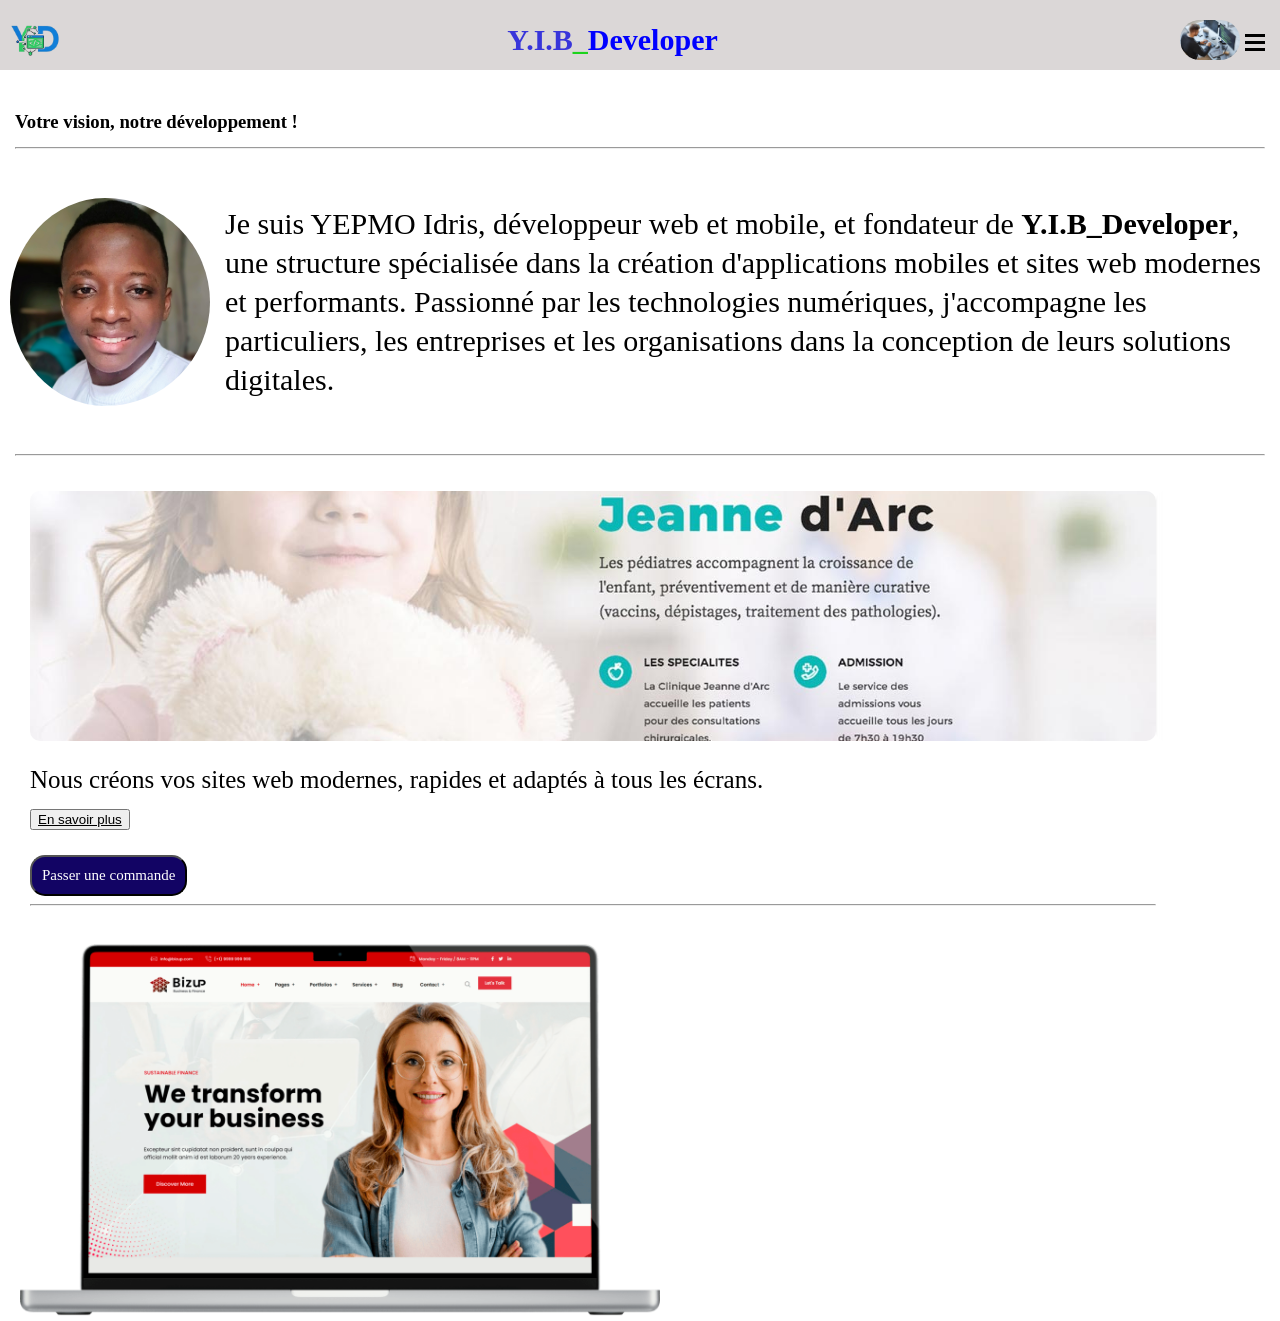
==== index.html @ dece30d7 "modification" ====
<!DOCTYPE html>
<html lang="fr">
    <head>
        <meta charset="UTF-8">
        <meta name="viewport" content="width=device-width, initial-scale=1.0">

        <title>YIB-DEVELOPER</title>
        <link rel="stylesheet" href="style.css">

    </head>

    <body>
        <div class="image">
            <img src="images/logo.png" alt="" class="picture">
            <h2 id="titre"><strong style="color: rgb(56, 53, 218);">Y.I.B</strong><strong style="color: rgb(28, 211, 28);">_</strong><strong style="color: blue;">Developer</strong></h2>
            <img src="images/developpeur-web.jpg" alt="" id="dev">
            <div class="hamburger" onclick="menuToggle()">
                <span></span>
                <span></span>
                <span></span>
            </div>
        </div>
        
        <h3 class="slogan">Votre vision, notre développement !</h3>
        <hr style="margin: 15px;">
        <div class="presentation">
            <img src="images/PDG.jpg" class="photo" alt="">
            <div class="texte">
                <p>
                    Je suis YEPMO Idris, développeur web et mobile, et fondateur de <b>Y.I.B_Developer</b>, une structure
                    spécialisée dans la création d'applications mobiles et sites web modernes et performants. Passionné par les technologies numériques, j'accompagne
                    les particuliers, les entreprises et les organisations dans la conception de leurs solutions digitales.
                </p>
            </div>
        </div>
        <hr style="margin: 15px;">
            
        
            
        
        <div class="slider">
            <div class="slides">
                <img src="images/site_vitrine2.jpg" alt="">
                <img src="images/site_vitrine1.jpg" alt="">
            </div>
            <P id="p1">Nous créons vos sites web modernes, rapides et adaptés à tous les écrans.</P>
            <button class="plus" ><u>En savoir plus</u></button><br>
            <br>
            <button class="command">Passer une commande</button>
            <hr>
        </div>
        <img src="images/site_vitrine3.png" alt="" id="image3">
        
    <script src="script.js"></script>
    </body>

</html>
---- style.css ----
body {
   margin: 0; 
}
.picture {
    width: clamp(75px 8vw 75px);
    max-width: 50px;
    height: auto;
    
}
.image {
    position: sticky;
    top: -3px;
    z-index: 1000;
    height: 60px;
    padding-left: 10px;
    padding-right: 25px;
    padding-top: 10px;
    margin: 0;
    background-color: rgb(219, 215, 215);
    display: flex;
    justify-content: space-between;
    align-items: center;
    
}
#titre {
    color: rgb(61, 61, 61);
    font-family: cursive;
    font-size: clamp(20px, 5vw, 30px);
}
#dev {
    width: clamp(60px 8vw 120px);
    max-width: 60px;
    height: auto;
    border-radius: 20px;
    margin: 15px;
}
.slider {
    position: relative;
    width: 100%;
    overflow: hidden;
    padding: 20px;
    margin: 10px;
    width: 88%;
    max-width: 100%;
    height: 50%;
    border-radius: 10px;
    -ms-overflow-style: none;
    scrollbar-width: none;
}
.slides {
    display: flex;
    transition: transform 0.5s ease;
}
.slides img {
    width: 100%;
    height: 250px;
    object-fit: cover;
    border-radius: 10px;
    flex:0 0 100%;
}
.slider::-webkit-scrollbar{
    display: none;
}

#p1 {
    font-size: 25px;
}
.slogan {
    position: relative;
    top: 7px;
    padding-left: 15px;
    padding-top: 15px;
    padding-bottom: 3px;
    
}
.hamburger {
    position: absolute;
    top: 25px;
    right: 10px;
    cursor: pointer;
    padding: 5px;
}
.hamburger span{
    display: block;
    width: 20px;
    height: 3px;
    background: black;
    margin: 4px 0;
}
.hamburger:hover {
    background-color: rgb(170, 169, 169);
    border-radius: 10px;
}
.command {
    background-color: rgb(18, 4, 100);
    padding: 10px;
    color: white;
    border-radius: 15px;
    cursor: pointer;
    font-family: fantasy;
    font-size: 15px;
}
.command:hover {
    background-color:blue;
}
.plus {
    position: absolute;
    top: 73%;
    cursor: pointer;
}
#image3 {
    width: 50%;
    height: auto;
    position: relative;
    left: 20px;
}
.presentation{
    display: flex;
    align-items: center;
    gap: 5px;
}
.photo {
    width: 200px;
    max-width: 500px;
    height: auto;
    border-radius: 50%;
    padding-left: 10px;
}
.texte{
    font-size: clamp(10px, 3vw, 30px);
    margin: 10px;
    line-height: 1.3;
}
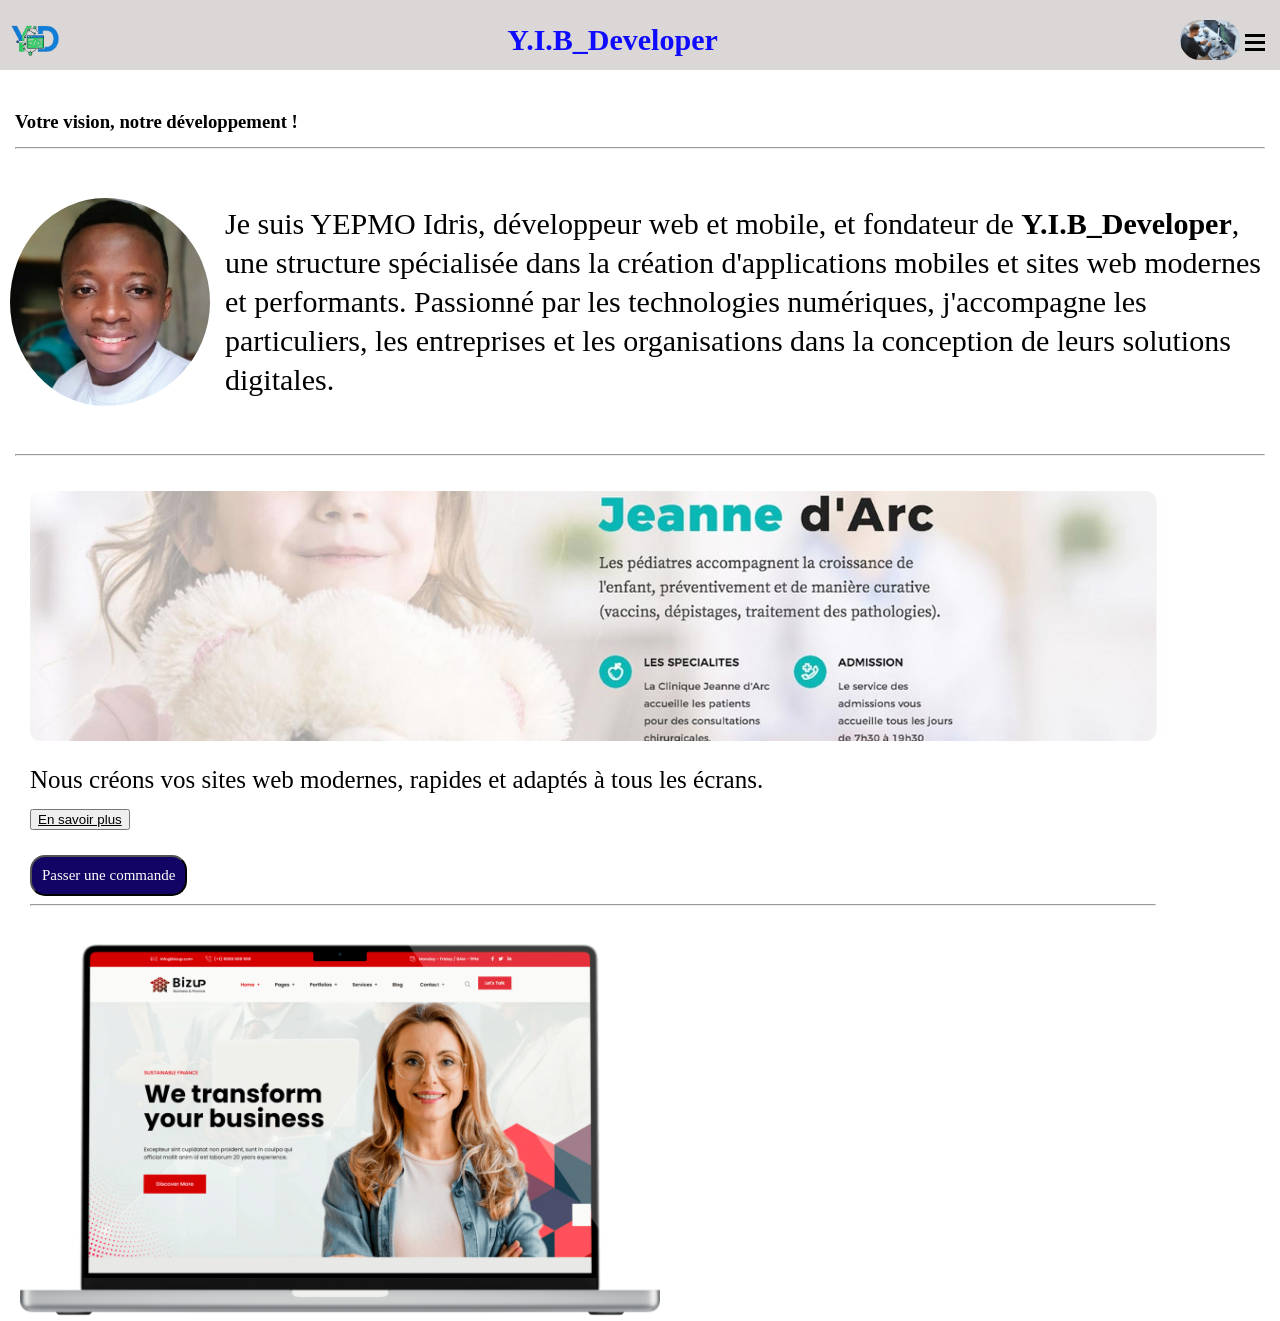
==== commit d1ae8b49: "modification" ====
--- a/index.html
+++ b/index.html
@@ -12,7 +12,7 @@
     <body>
         <div class="image">
             <img src="images/logo.png" alt="" class="picture">
-            <h2 id="titre"><strong style="color: rgb(56, 53, 218);">Y.I.B</strong><strong style="color: rgb(28, 211, 28);">_</strong><strong style="color: blue;">Developer</strong></h2>
+            <h2 id="titre"><strong style="color: rgb(15, 11, 255);">Y.I.B_Developer</strong></h2>
             <img src="images/developpeur-web.jpg" alt="" id="dev">
             <div class="hamburger" onclick="menuToggle()">
                 <span></span>
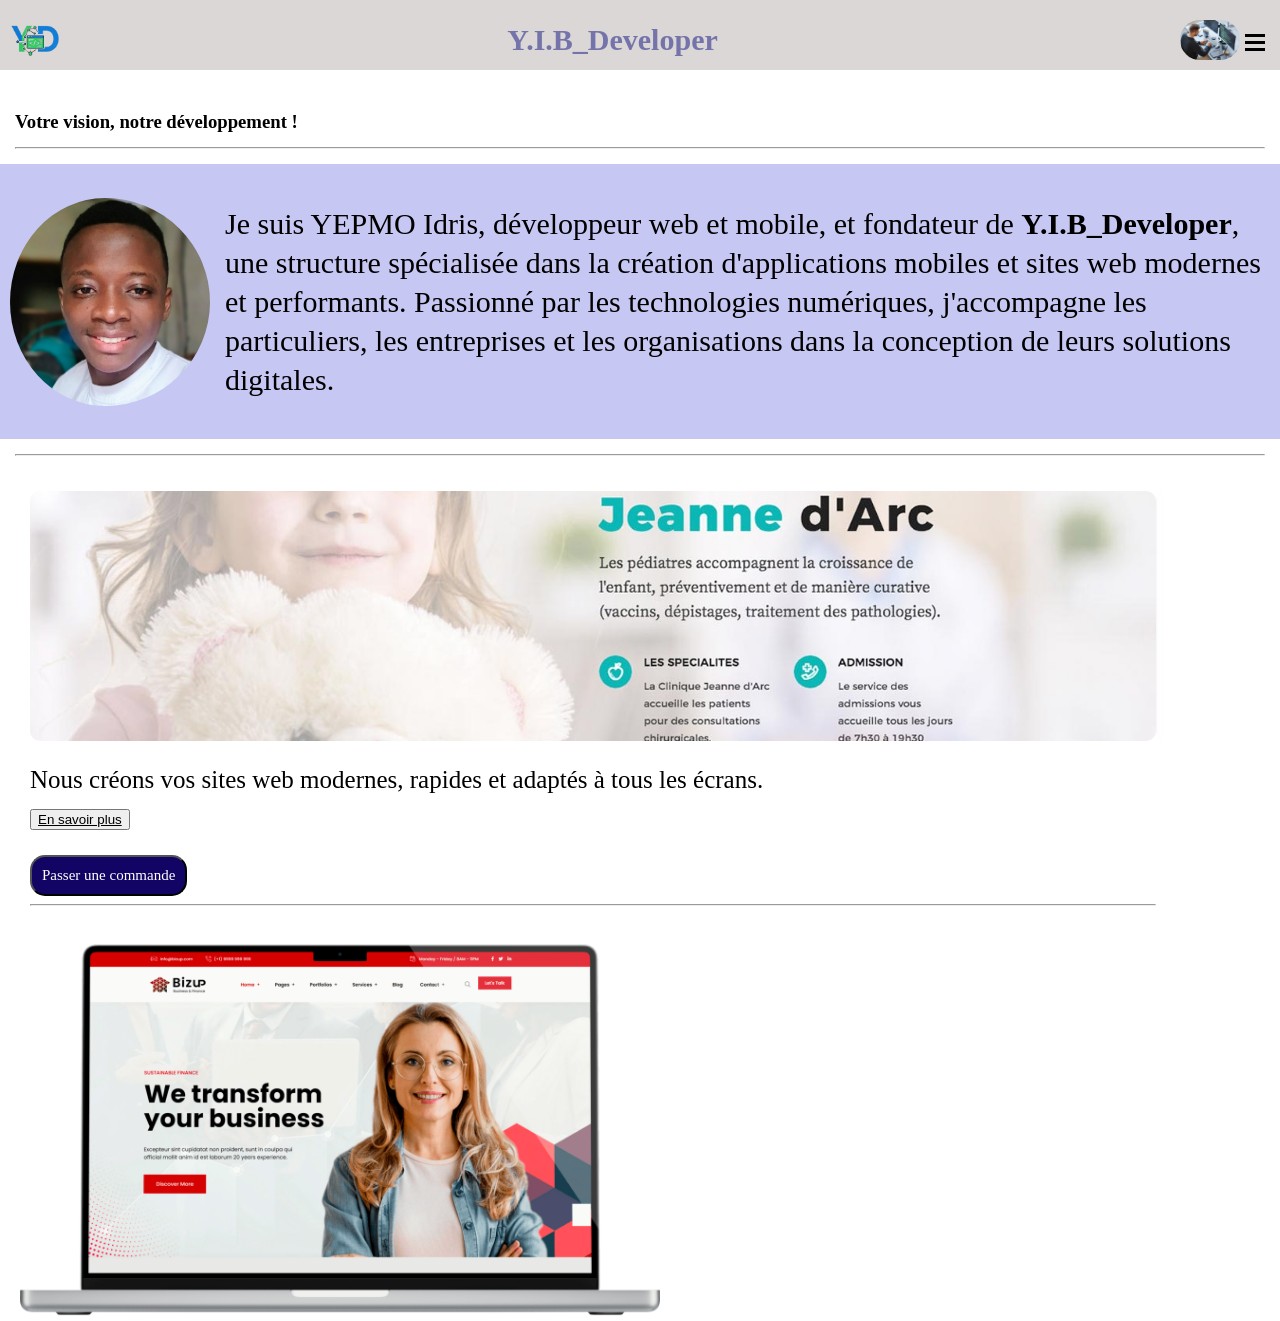
==== commit 5b647450: "modification" ====
--- a/index.html
+++ b/index.html
@@ -12,7 +12,7 @@
     <body>
         <div class="image">
             <img src="images/logo.png" alt="" class="picture">
-            <h2 id="titre"><strong style="color: rgb(15, 11, 255);">Y.I.B_Developer</strong></h2>
+            <h2 id="titre"><strong style="color: rgb(117, 116, 170);">Y.I.B_Developer</strong></h2>
             <img src="images/developpeur-web.jpg" alt="" id="dev">
             <div class="hamburger" onclick="menuToggle()">
                 <span></span>
--- a/style.css
+++ b/style.css
@@ -118,6 +118,7 @@
     display: flex;
     align-items: center;
     gap: 5px;
+    background-color: rgb(199, 199, 243);
 }
 .photo {
     width: 200px;
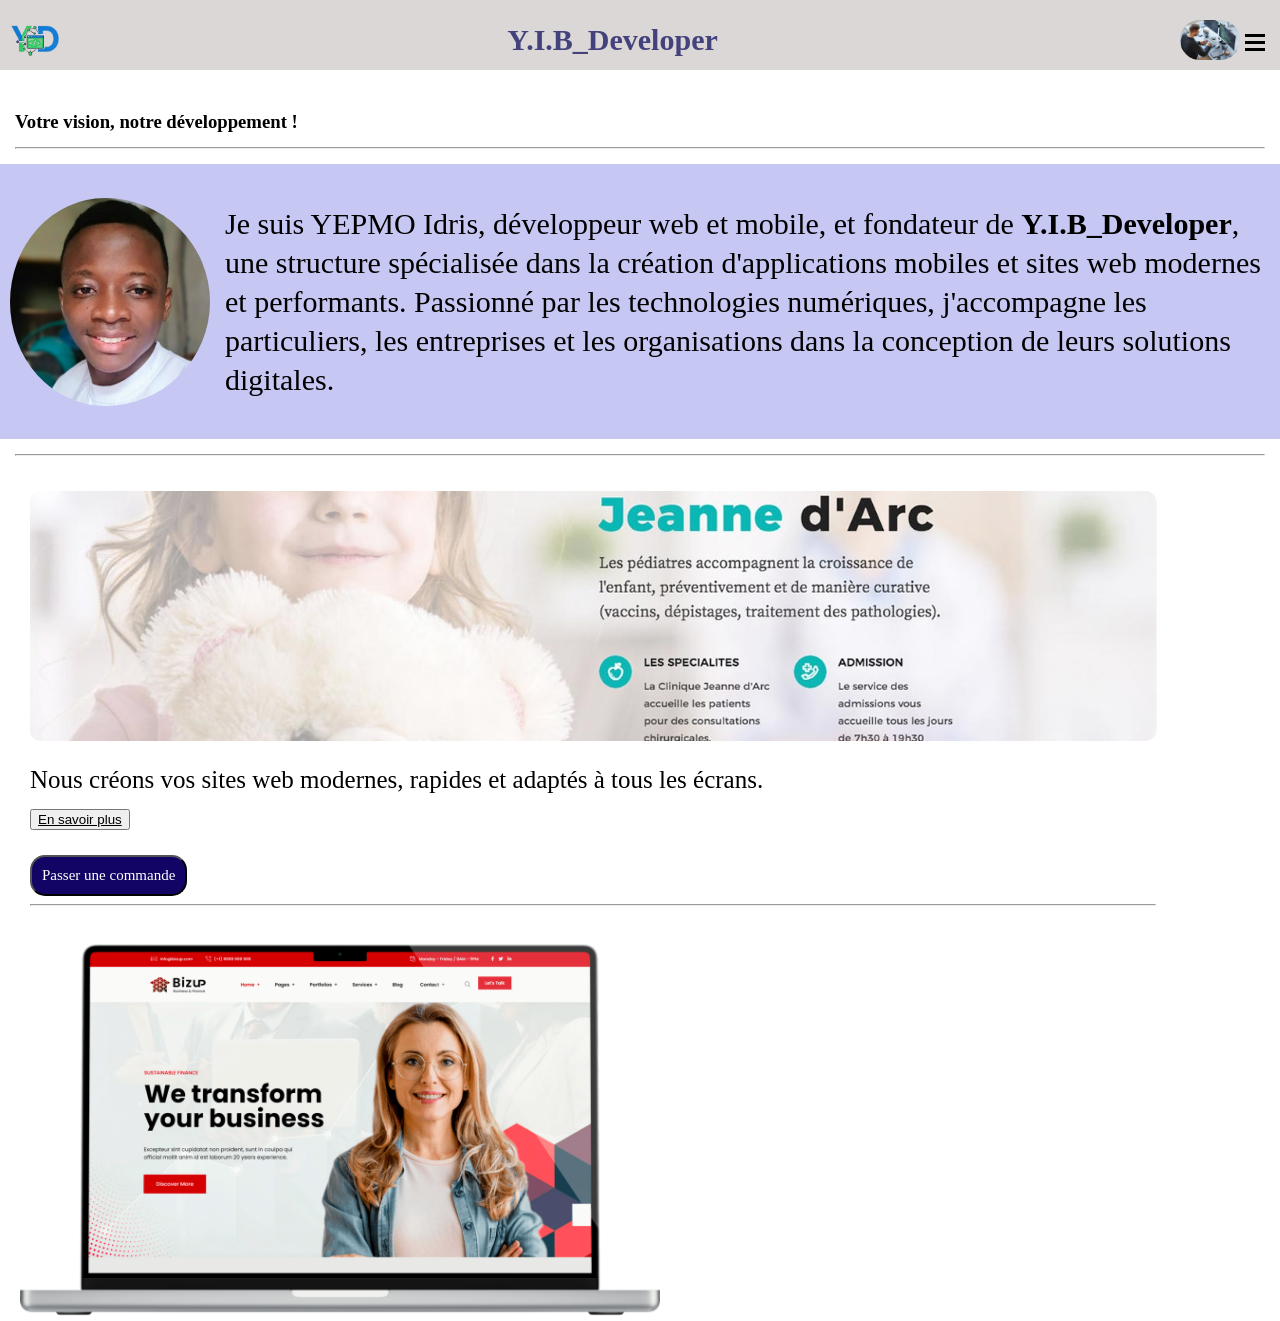
==== commit 9c453c72: "modification" ====
--- a/index.html
+++ b/index.html
@@ -12,7 +12,7 @@
     <body>
         <div class="image">
             <img src="images/logo.png" alt="" class="picture">
-            <h2 id="titre"><strong style="color: rgb(117, 116, 170);">Y.I.B_Developer</strong></h2>
+            <h2 id="titre"><strong style="color: rgb(67, 66, 124);">Y.I.B_Developer</strong></h2>
             <img src="images/developpeur-web.jpg" alt="" id="dev">
             <div class="hamburger" onclick="menuToggle()">
                 <span></span>
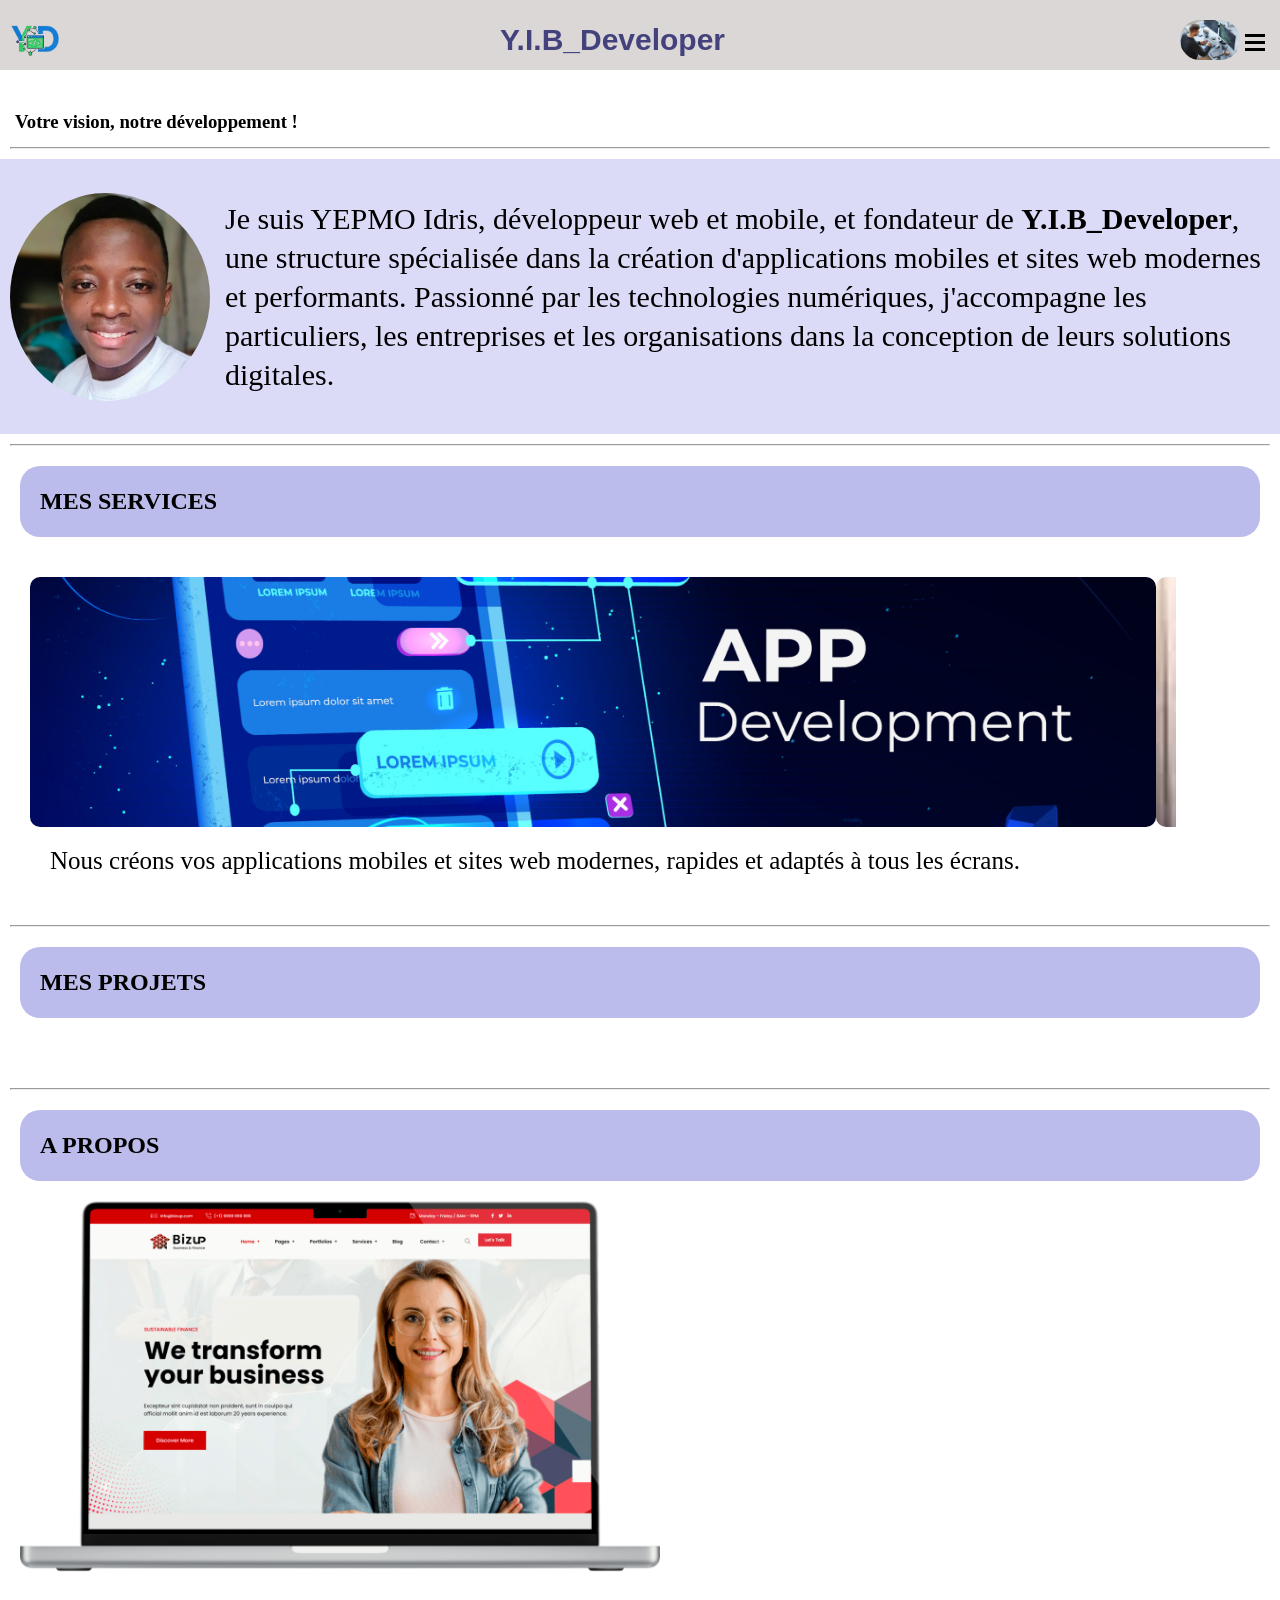
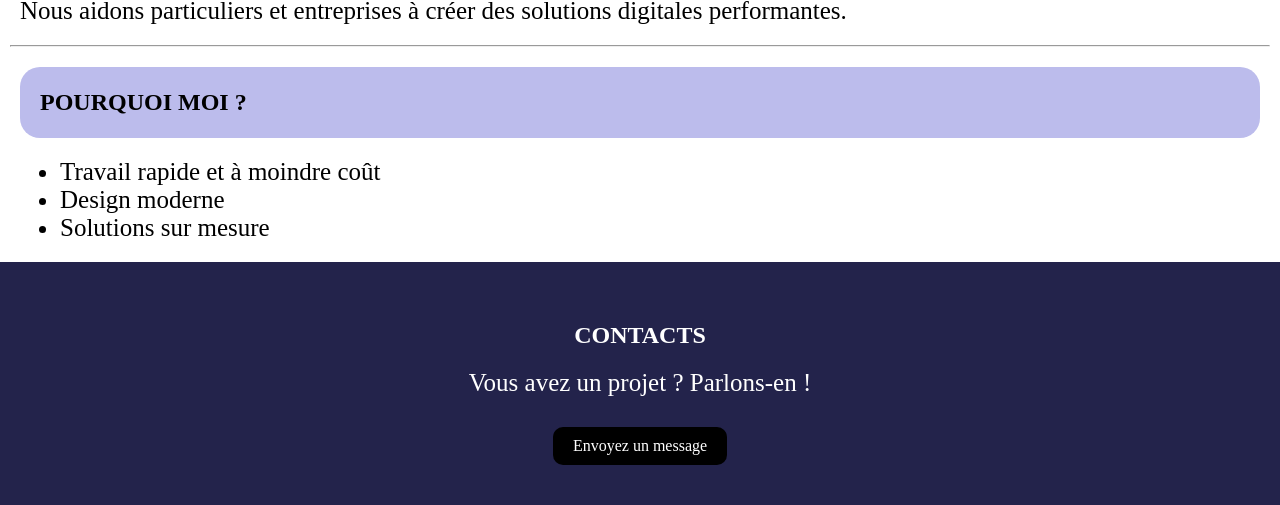
==== commit c0c98816: "modification" ====
--- a/index.html
+++ b/index.html
@@ -22,7 +22,7 @@
         </div>
         
         <h3 class="slogan">Votre vision, notre développement !</h3>
-        <hr style="margin: 15px;">
+        <hr class="soulign">
         <div class="presentation">
             <img src="images/PDG.jpg" class="photo" alt="">
             <div class="texte">
@@ -33,24 +33,62 @@
                 </p>
             </div>
         </div>
-        <hr style="margin: 15px;">
+        <hr class="soulign">
             
         
-            
-        
+        <div class="div_section">    
+            <h2 class="section">MES SERVICES</h2>
+        </div>
         <div class="slider">
             <div class="slides">
+                <img src="images/app_mobile1.jpg" alt="">
                 <img src="images/site_vitrine2.jpg" alt="">
-                <img src="images/site_vitrine1.jpg" alt="">
+                <img src="images/site_vitrine.jpg" alt="">
             </div>
-            <P id="p1">Nous créons vos sites web modernes, rapides et adaptés à tous les écrans.</P>
-            <button class="plus" ><u>En savoir plus</u></button><br>
-            <br>
-            <button class="command">Passer une commande</button>
-            <hr>
+        <P class="texte_section">Nous créons vos applications mobiles et sites web modernes, rapides et adaptés à tous les écrans.</P>
+        </div>   
+        <hr class="soulign">
+        
+        <div class="div_section">
+            <h2 class="section">MES PROJETS</h2>
+        </div>
+        <div class="slider">
+            <div class="slides">
+                
+
+
+
+
+            </div>
+        </div>
+        <hr class="soulign">
+        <div class="div_section">
+            <h2 class="section">A PROPOS</h2>
         </div>
         <img src="images/site_vitrine3.png" alt="" id="image3">
-        
+
+        <p class="texte_section">
+            Nous aidons particuliers et entreprises à créer des solutions digitales performantes.
+        </p>
+        <hr class="soulign">
+        <div class="div_section">
+            <h2 class="section">POURQUOI MOI ?</h2>
+        </div>
+        <ul class="texte_section">
+            <li>Travail rapide et à moindre coût</li>
+            <li>Design moderne</li>
+            <li>Solutions sur mesure</li>
+        </ul>
+        <div id="contact">
+            <section class="contact">
+    
+                <h2 class="section">CONTACTS</h2>
+    
+                <p class="texte_section">Vous avez un projet ? Parlons-en !</p>
+                <a href="yepmoidridinho@gmail.com" class="btn">Envoyez un message</a>
+            </section>
+        </div>
+
     <script src="script.js"></script>
     </body>
 
--- a/style.css
+++ b/style.css
@@ -24,7 +24,7 @@
 }
 #titre {
     color: rgb(61, 61, 61);
-    font-family: cursive;
+    font-family: Arial, Helvetica, sans-serif;
     font-size: clamp(20px, 5vw, 30px);
 }
 #dev {
@@ -62,9 +62,6 @@
     display: none;
 }
 
-#p1 {
-    font-size: 25px;
-}
 .slogan {
     position: relative;
     top: 7px;
@@ -118,7 +115,7 @@
     display: flex;
     align-items: center;
     gap: 5px;
-    background-color: rgb(199, 199, 243);
+    background-color: rgb(219, 219, 248);
 }
 .photo {
     width: 200px;
@@ -132,5 +129,37 @@
     margin: 10px;
     line-height: 1.3;
 }
+.div_section{
+    margin: 20px;
+    padding-top: 2px;
+    padding-bottom: 2px;
+    padding-left: 20px;
+    background-color: rgb(188, 188, 236);
+    border-radius: 20px;
+}
+.soulign{
+    margin: 10px;
+}
+.texte_section{
+    font-size: 25px;
+    margin: 20px;
+}
+section{
+    padding: 40px;
+    text-align: center;
+}
+.btn{
+    display: inline-block;
+    padding: 10px 20px;
+    background: black;
+    color: white;
+    text-decoration: none;
+    margin-top: 10px;
+    border-radius: 10px;
+}
+#contact{
+    background-color: rgb(35, 35, 75);
+    color: white;
+}
 
  
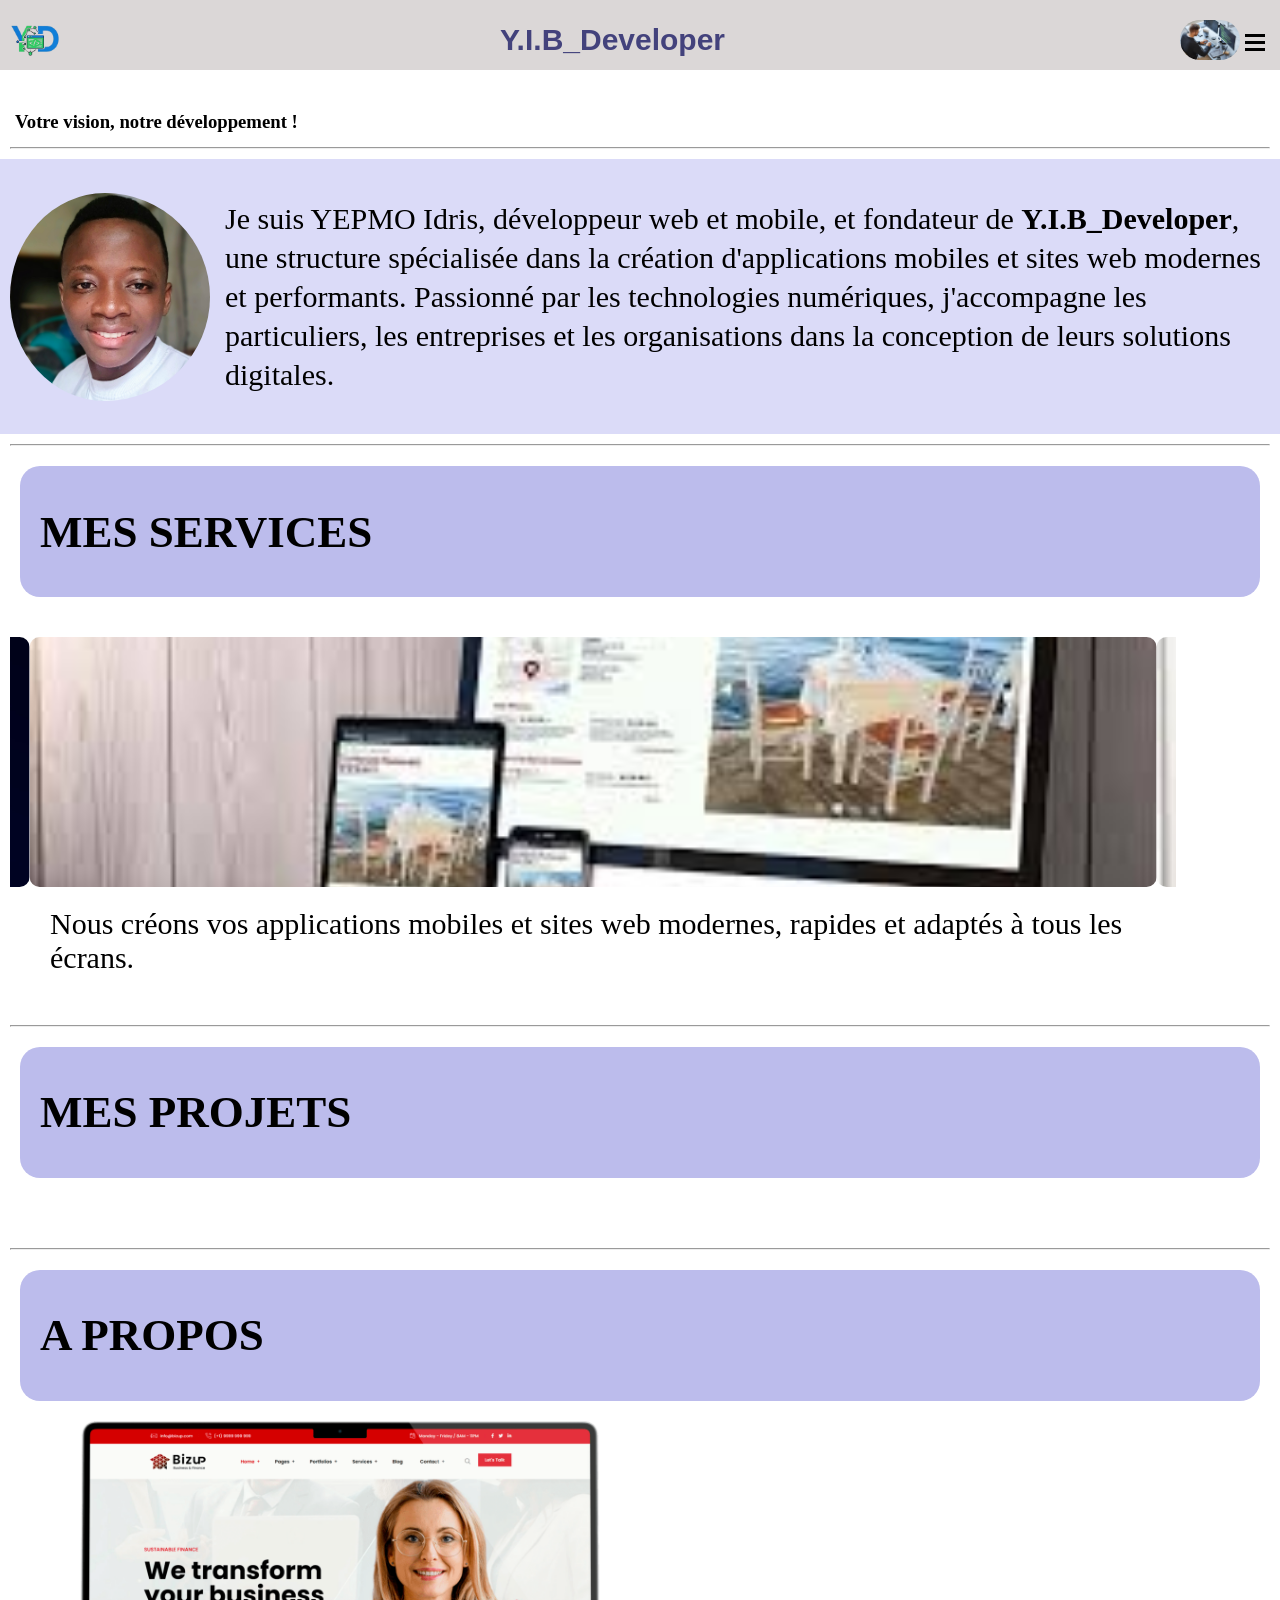
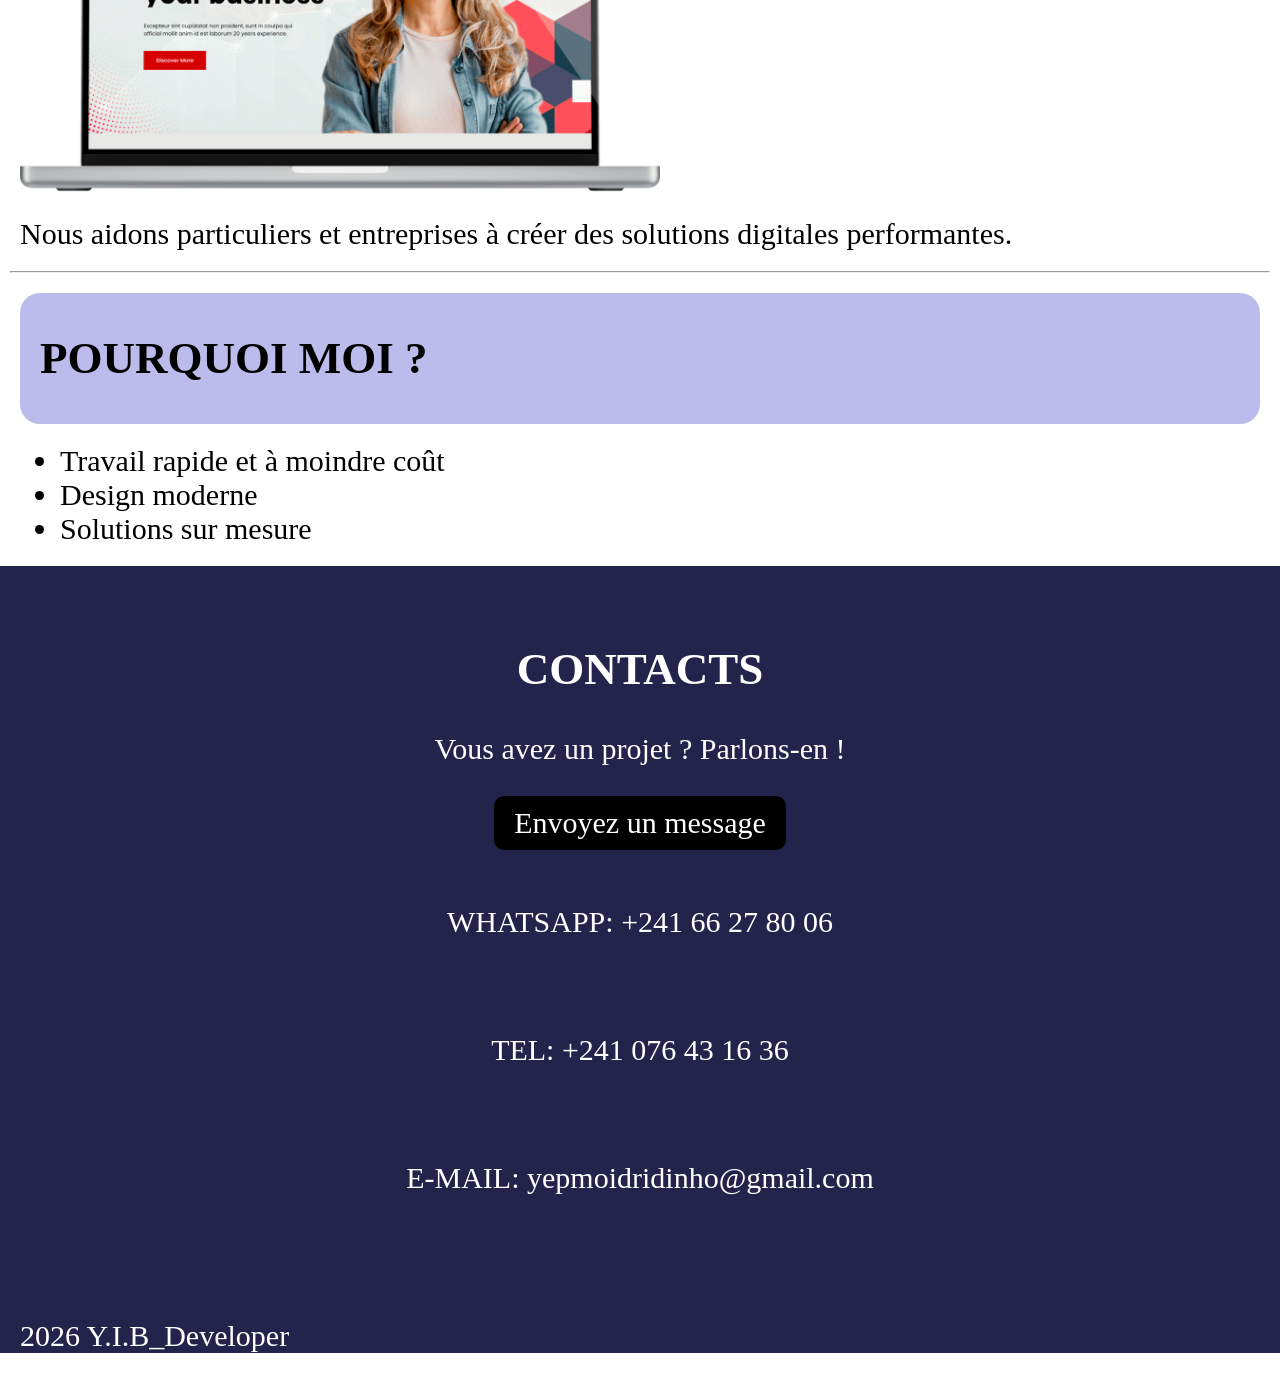
==== commit 69b482ff: "modification" ====
--- a/index.html
+++ b/index.html
@@ -86,7 +86,15 @@
     
                 <p class="texte_section">Vous avez un projet ? Parlons-en !</p>
                 <a href="yepmoidridinho@gmail.com" class="btn">Envoyez un message</a>
+                <br>
+                <p>WHATSAPP: +241 66 27 80 06</p><br>
+                <p>TEL: +241 076 43 16 36</p><br>
+                <p>E-MAIL: yepmoidridinho@gmail.com</p><br>
             </section>
+        
+        <footer>
+            <p class="texte_section">2026 Y.I.B_Developer</p>
+        </footer>
         </div>
 
     <script src="script.js"></script>
--- a/style.css
+++ b/style.css
@@ -136,17 +136,19 @@
     padding-left: 20px;
     background-color: rgb(188, 188, 236);
     border-radius: 20px;
+    font-size: clamp(10px, 3vw, 30px);
 }
 .soulign{
     margin: 10px;
 }
 .texte_section{
-    font-size: 25px;
+    font-size: clamp(10px, 3vw, 30px);
     margin: 20px;
 }
 section{
     padding: 40px;
     text-align: center;
+    font-size: clamp(10px, 3vw, 30px);;
 }
 .btn{
     display: inline-block;
@@ -155,6 +157,7 @@
     color: white;
     text-decoration: none;
     margin-top: 10px;
+    margin-bottom: 25px;
     border-radius: 10px;
 }
 #contact{
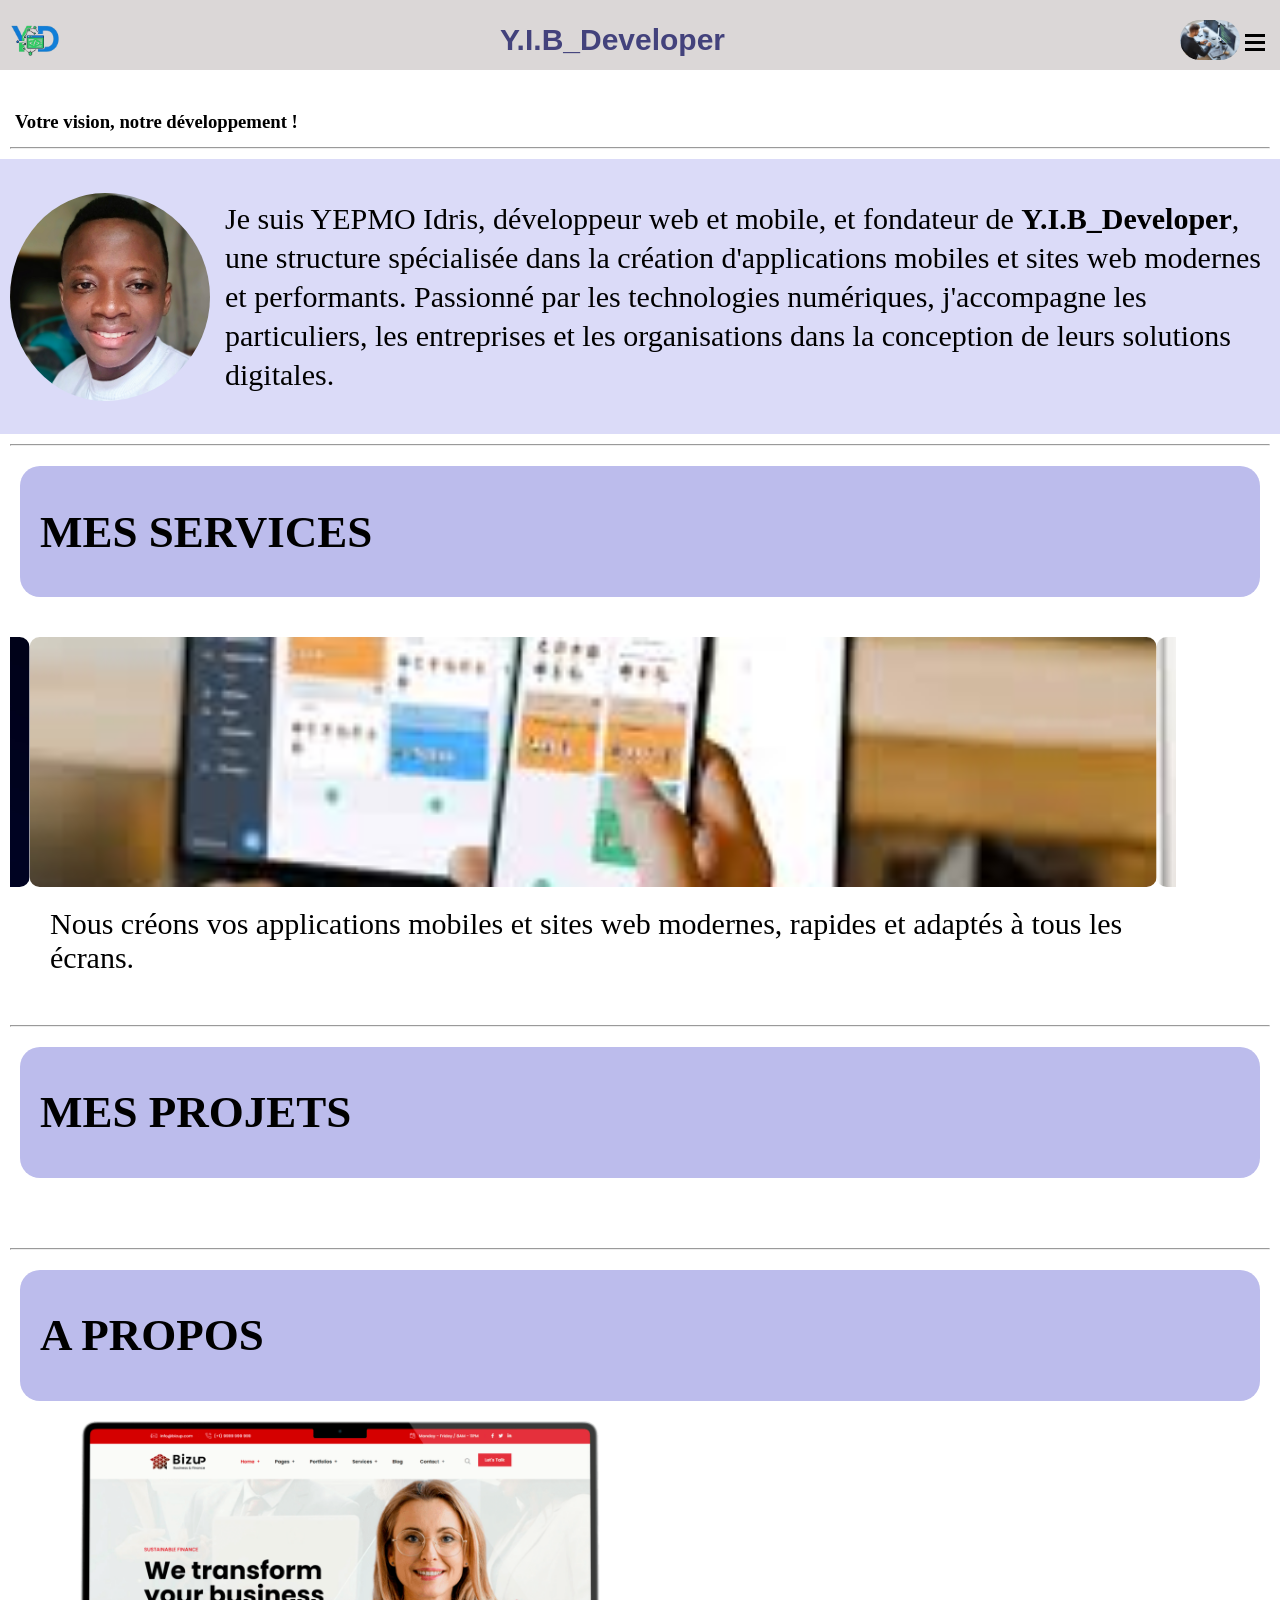
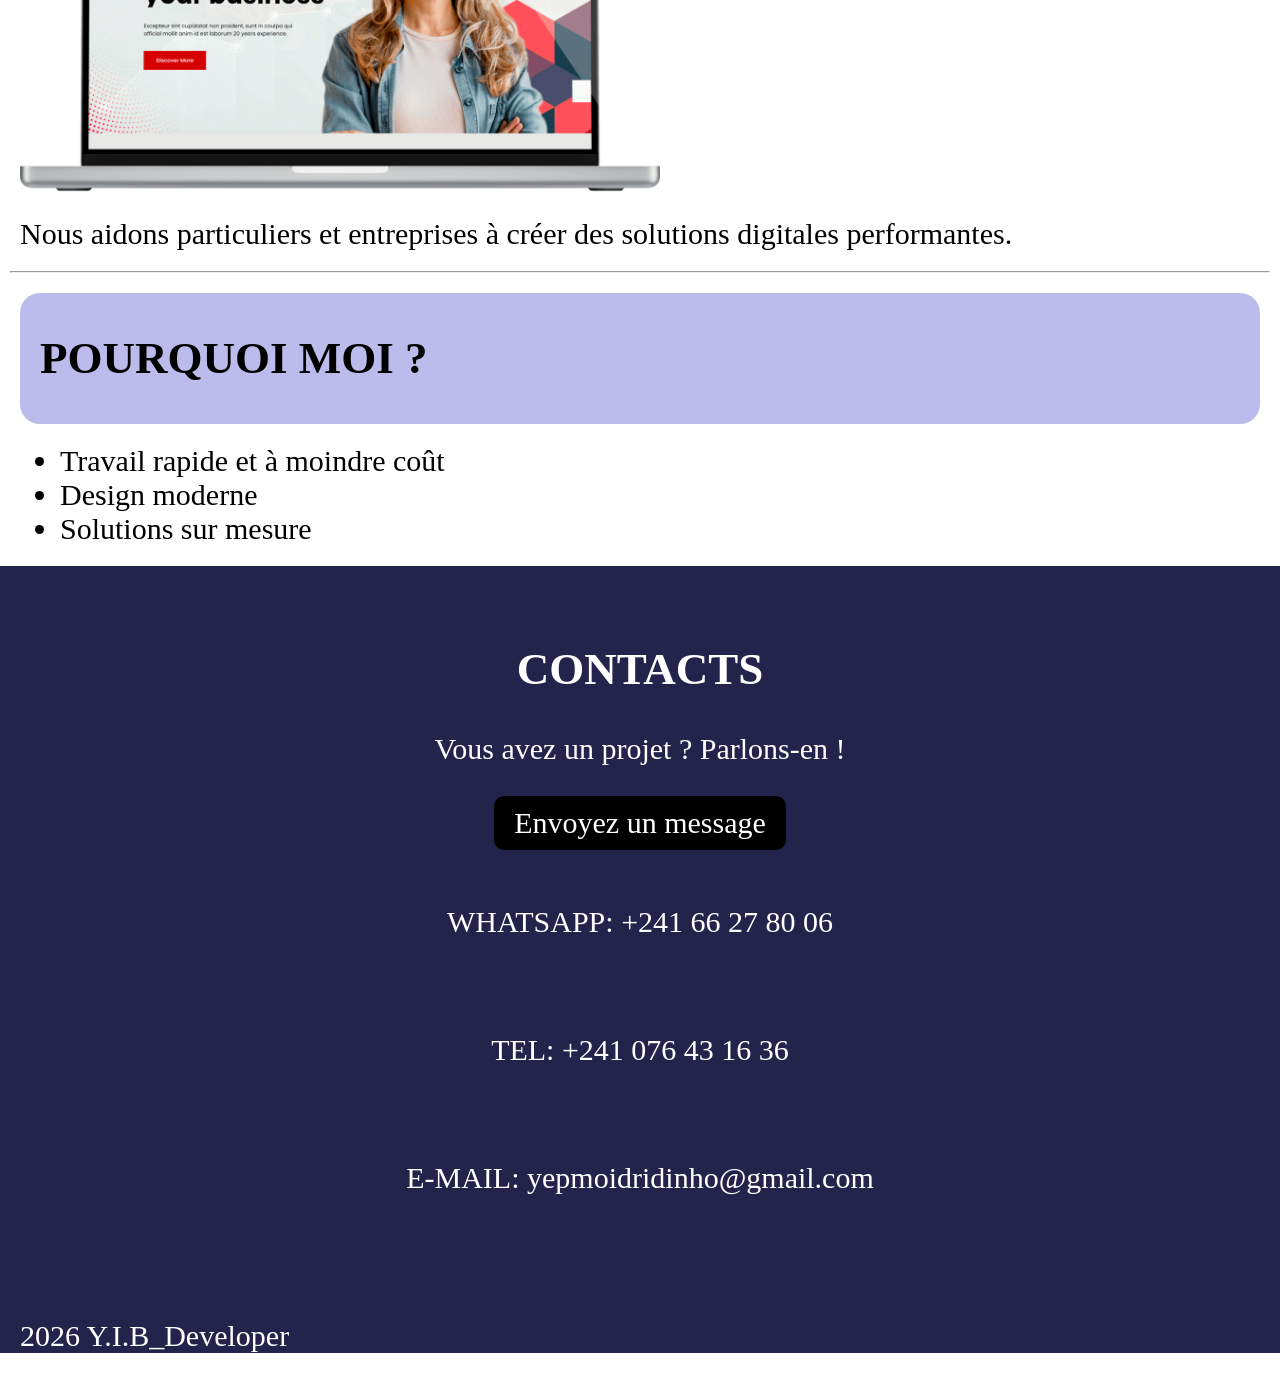
==== commit 745f51c1: "modification" ====
--- a/index.html
+++ b/index.html
@@ -42,7 +42,7 @@
         <div class="slider">
             <div class="slides">
                 <img src="images/app_mobile1.jpg" alt="">
-                <img src="images/site_vitrine2.jpg" alt="">
+                <img src="images/app_mobile4.jfif" alt="">
                 <img src="images/site_vitrine.jpg" alt="">
             </div>
         <P class="texte_section">Nous créons vos applications mobiles et sites web modernes, rapides et adaptés à tous les écrans.</P>
--- a/style.css
+++ b/style.css
@@ -125,7 +125,7 @@
     padding-left: 10px;
 }
 .texte{
-    font-size: clamp(10px, 3vw, 30px);
+    font-size: clamp(10px, 4vw, 30px);
     margin: 10px;
     line-height: 1.3;
 }
@@ -136,19 +136,19 @@
     padding-left: 20px;
     background-color: rgb(188, 188, 236);
     border-radius: 20px;
-    font-size: clamp(10px, 3vw, 30px);
+    font-size: clamp(10px, 4vw, 30px);
 }
 .soulign{
     margin: 10px;
 }
 .texte_section{
-    font-size: clamp(10px, 3vw, 30px);
+    font-size: clamp(10px, 4vw, 30px);
     margin: 20px;
 }
 section{
     padding: 40px;
     text-align: center;
-    font-size: clamp(10px, 3vw, 30px);;
+    font-size: clamp(10px, 4vw, 30px);;
 }
 .btn{
     display: inline-block;
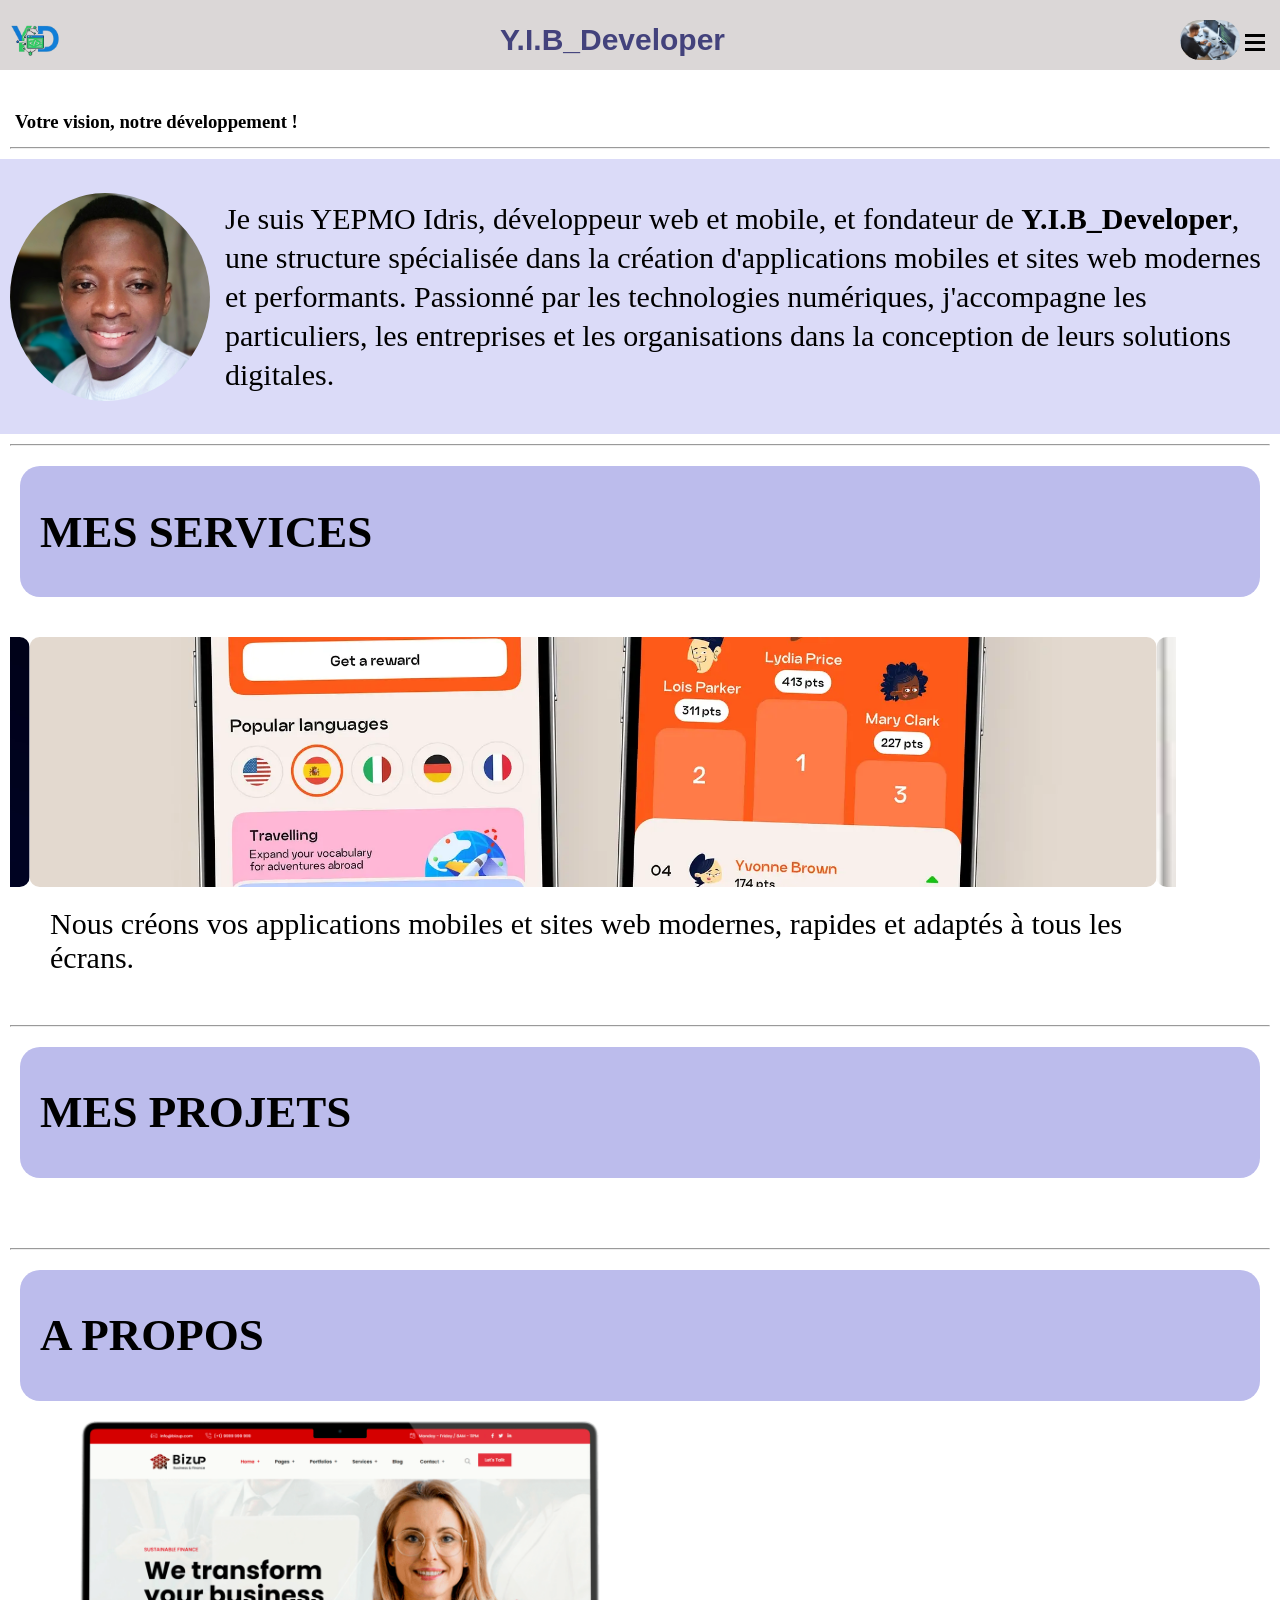
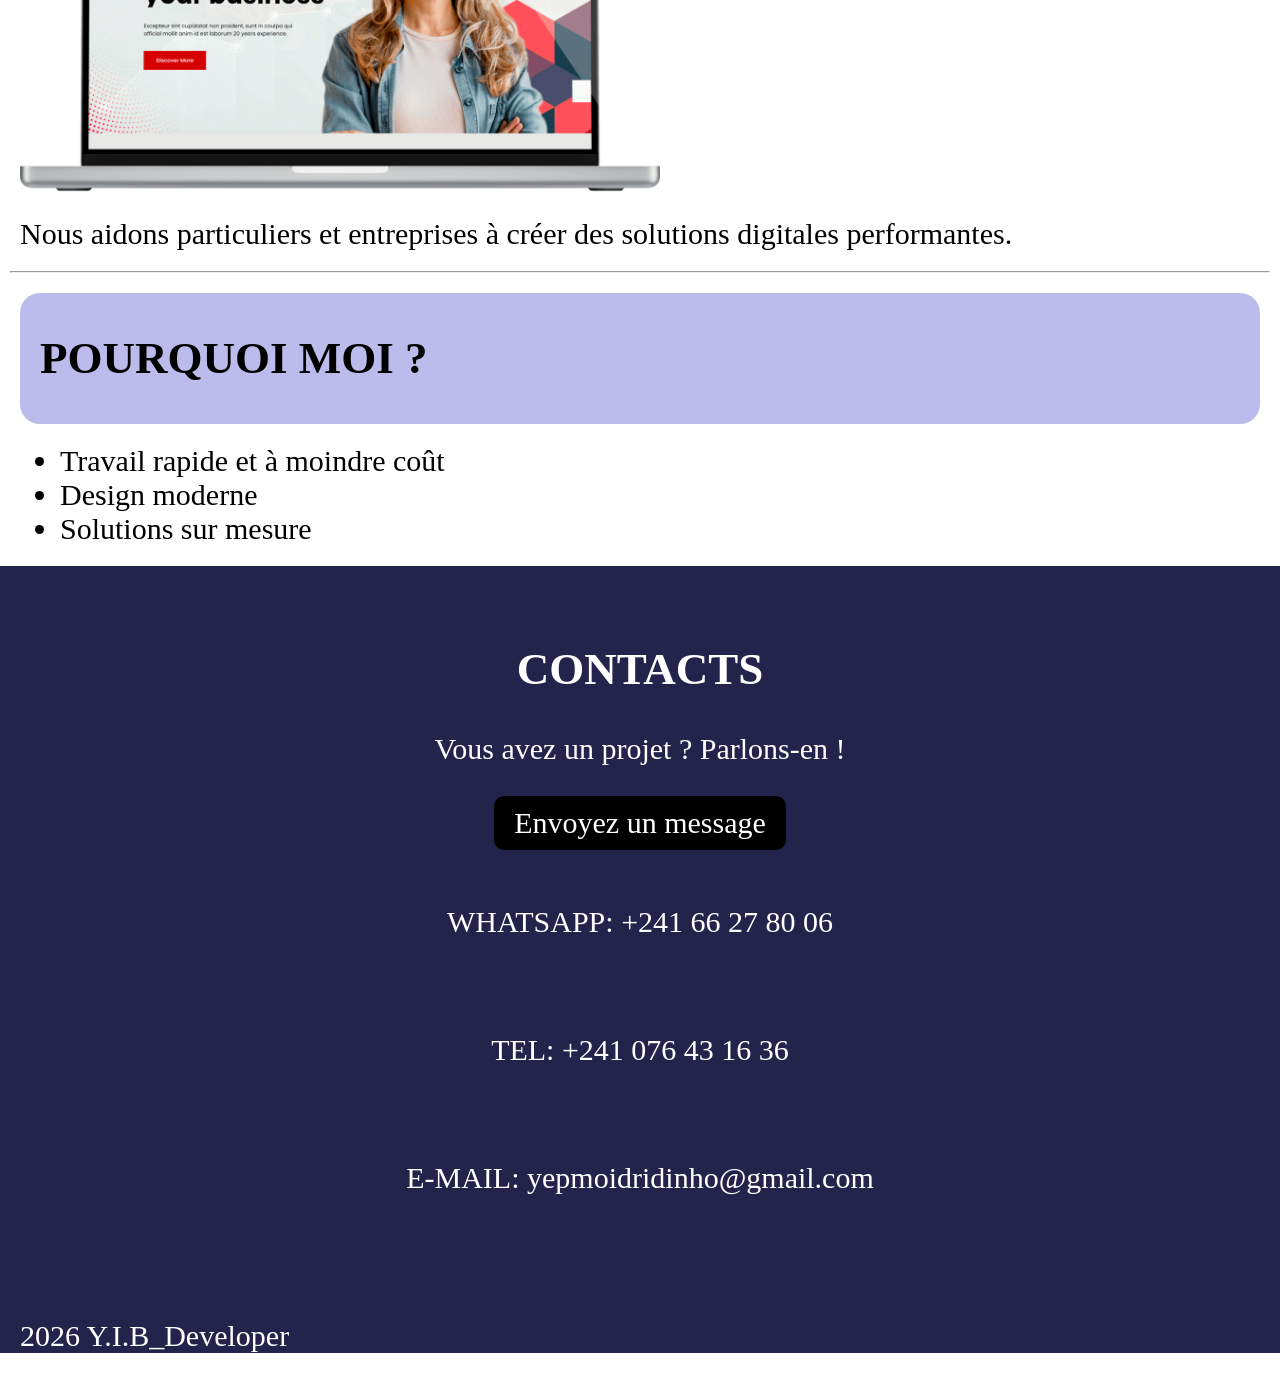
==== commit 3ceeb363: "modification" ====
--- a/index.html
+++ b/index.html
@@ -42,7 +42,7 @@
         <div class="slider">
             <div class="slides">
                 <img src="images/app_mobile1.jpg" alt="">
-                <img src="images/app_mobile4.jfif" alt="">
+                <img src="images/app_mobile2.webp" alt="">
                 <img src="images/site_vitrine.jpg" alt="">
             </div>
         <P class="texte_section">Nous créons vos applications mobiles et sites web modernes, rapides et adaptés à tous les écrans.</P>
